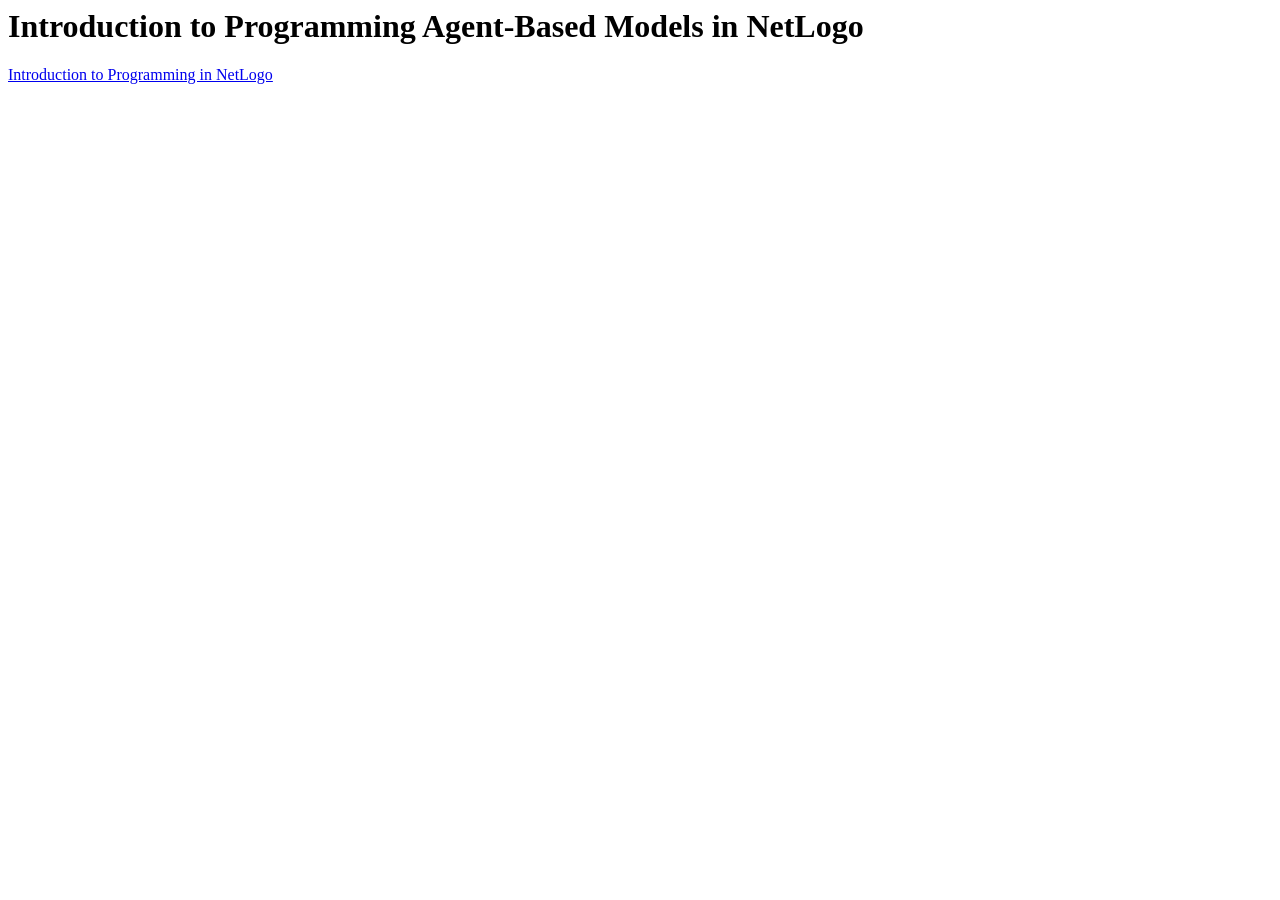
==== index.html @ d5e55e8b "Test 1" ====
<html>
	<head>
		<title>NetLogo Intro</title>
	</head>
	<body>
		<h1>Introduction to Programming Agent-Based Models in NetLogo</h1>
		<p><a href="programming/index.html">Introduction to Programming in NetLogo</a></p>
	</body>
</html>
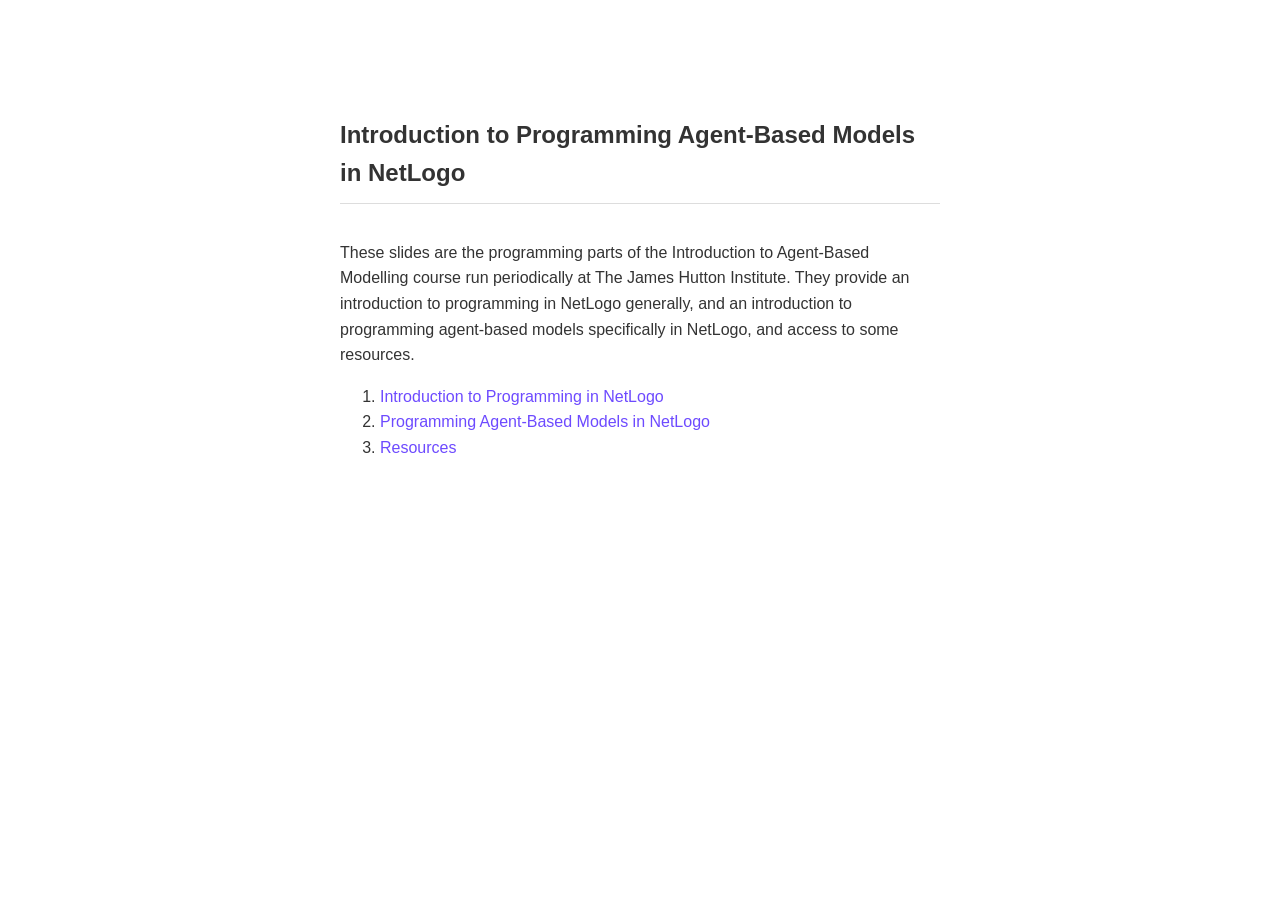
==== commit a5684b7f: "First full release" ====
--- a/index.html
+++ b/index.html
@@ -1,9 +1,41 @@
-<html>
+<!DOCTYPE html>
+<html lang="en">
 	<head>
+		<meta charset="UTF-8">
 		<title>NetLogo Intro</title>
+		<style>
+			body {
+				font-family: -apple-system, BlinkMacSystemFont, 'Segoe UI', Roboto, Helvetica, Arial, sans-serif;
+				max-width: 600px;
+				margin: 80px auto;
+				padding: 20px;
+				line-height: 1.6;
+				color: #333;
+			}
+			h1 {
+				font-size: 1.5em;
+				margin-bottom: 1.5em;
+				border-bottom: 1px solid #ddd;
+				padding-bottom: 10px;
+			}
+			a {
+				color: #6d4aff;
+				text-decoration: none;
+			}
+			a:hover {
+				text-decoration: underline;
+			}
+		</style>
 	</head>
 	<body>
 		<h1>Introduction to Programming Agent-Based Models in NetLogo</h1>
-		<p><a href="programming/index.html">Introduction to Programming in NetLogo</a></p>
+
+		<p>These slides are the programming parts of the Introduction to Agent-Based Modelling course run periodically at The James Hutton Institute. They provide an introduction to programming in NetLogo generally, and an introduction to programming agent-based models specifically in NetLogo, and access to some resources.</p>
+
+		<ol>
+			<li><a href="programming/index.html">Introduction to Programming in NetLogo</a></li>
+			<li><a href="abm/index.html">Programming Agent-Based Models in NetLogo</a></li>
+			<li><a href="resources/index.html">Resources</a></li>
+		</ol>
 	</body>
-</html>
+</html>
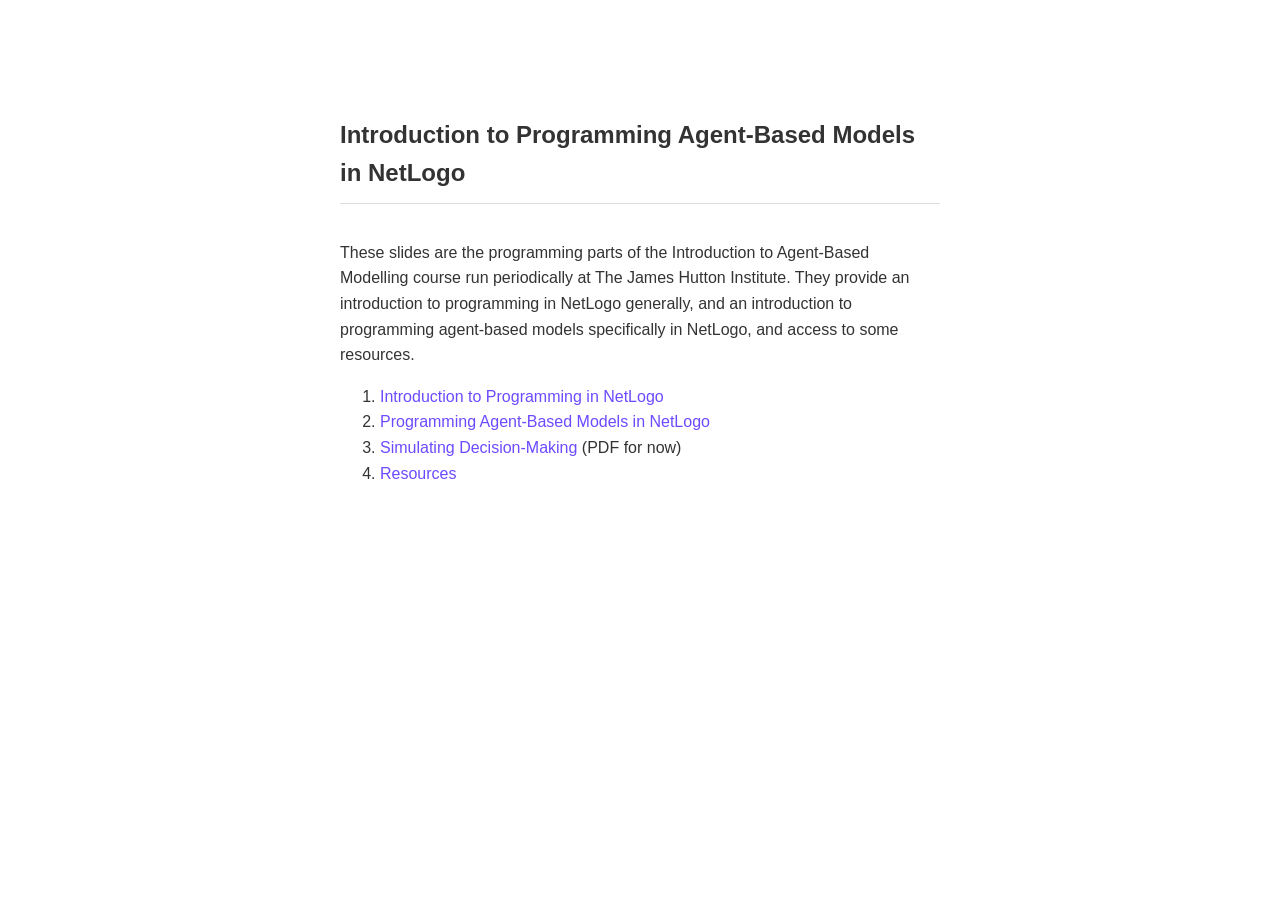
==== commit eab0423f: "Added decision-making presentation" ====
--- a/index.html
+++ b/index.html
@@ -35,6 +35,7 @@
 		<ol>
 			<li><a href="programming/index.html">Introduction to Programming in NetLogo</a></li>
 			<li><a href="abm/index.html">Programming Agent-Based Models in NetLogo</a></li>
+			<li><a href="decision-making.pdf">Simulating Decision-Making</a> (PDF for now)</li>
 			<li><a href="resources/index.html">Resources</a></li>
 		</ol>
 	</body>
